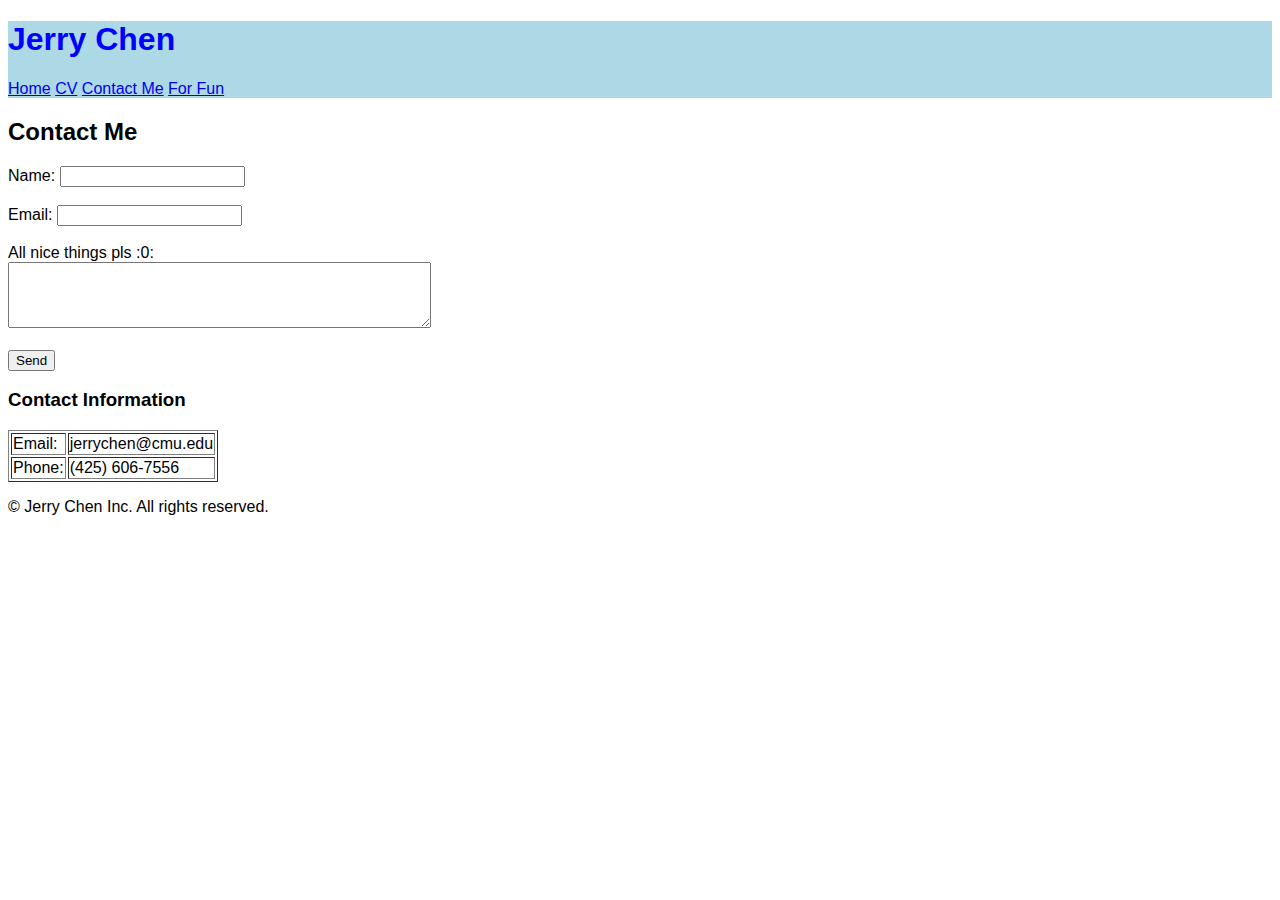
==== views/contact.html @ c46a96bd "Add initial files for Lab 2" ====
<!DOCTYPE html>
<html lang="en">
<head>
    <meta charset="UTF-8">
    <meta name="viewport" content="width=device-width, initial-scale=1.0">
    <meta name="author" content="Jerry Chen">
    <meta name="keywords" content="Carnegie Mellon University, Information Systems">
    <meta name="description" content="Jerry Chen professional website">
    <title>Jerry Chen - Contact</title>
</head>
<body style="font-family: Arial">
    <header style="color:blue; background:lightblue">
        <h1>Jerry Chen</h1>
    <nav>
        <a href="../index.html">Home</a>
        <a href="cv.html">CV</a>
        <a href="contact.html">Contact Me</a>
        <a href="fun.html">For Fun</a>
    </nav>
        
    </header>

    <div class="main">
        <h2>Contact Me</h2>
        <form action="mailto:jerrychen@cmu.edu" method="post">
            <label for="name">Name:</label>
            <input type="text" id="name" name="name" required><br><br>
            
            <label for="email">Email:</label>
            <input type="email" id="email" name="email" required><br><br>
            
            <label for="comment">All nice things pls :0:</label><br>
            <textarea id="comment" name="comment" required rows="4" cols="50"></textarea><br><br>
            
            <input type="submit" value="Send">
        </form>

        <h3>Contact Information</h3>
        <table border="1">
            <tr>
                <td>Email:</td>
                <td>jerrychen@cmu.edu</td>
            </tr>
            <tr>
                <td>Phone:</td>
                <td>(425) 606-7556</td>
            </tr>
        </table>
    </div>

    <footer>
        <p>&copy; Jerry Chen Inc. All rights reserved.</p>
    </footer>
</body>
</html>
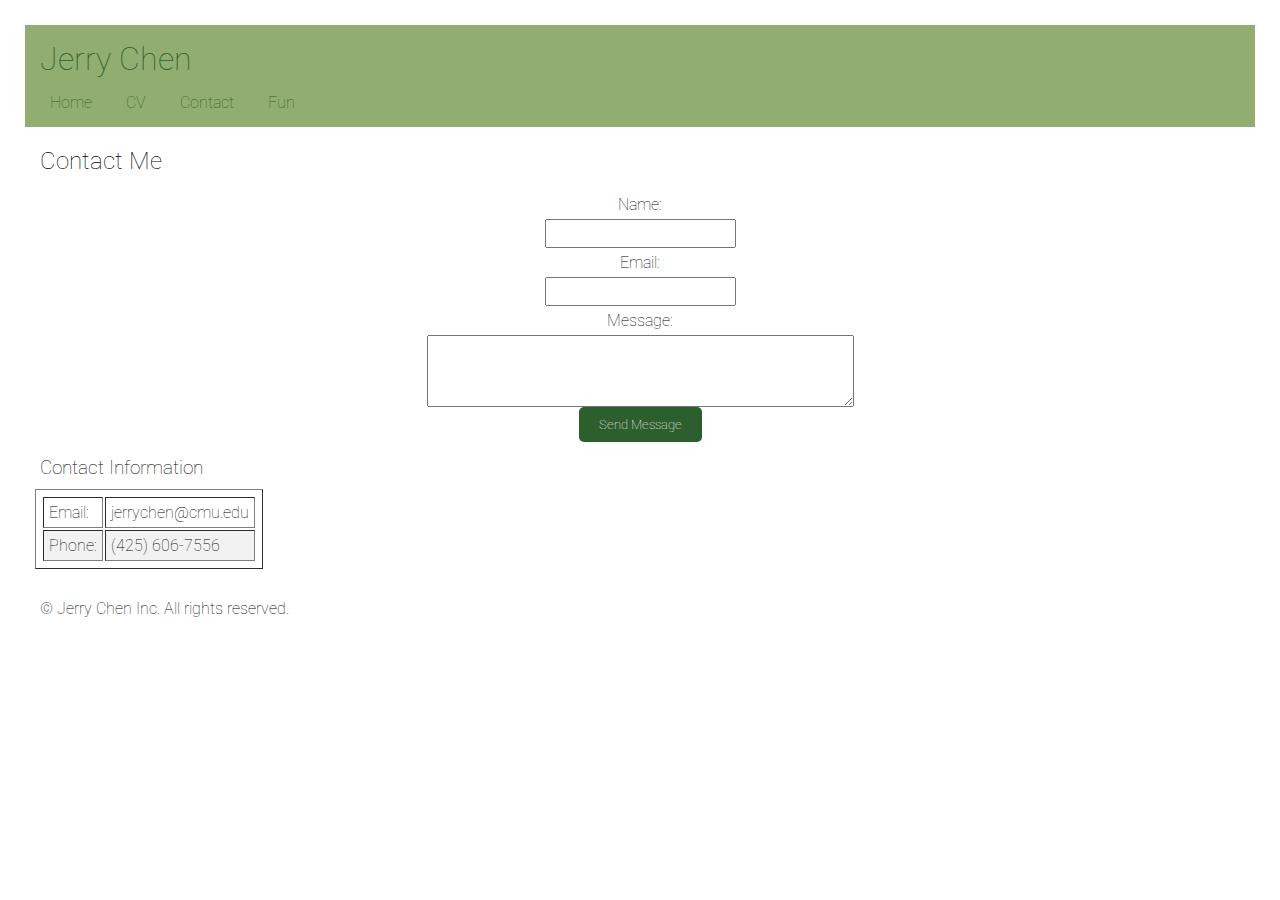
==== commit 9337ce0e: "Updated index.html and views pages" ====
--- a/views/contact.html
+++ b/views/contact.html
@@ -7,32 +7,33 @@
     <meta name="keywords" content="Carnegie Mellon University, Information Systems">
     <meta name="description" content="Jerry Chen professional website">
     <title>Jerry Chen - Contact</title>
+    <link rel="stylesheet" href="https://fonts.googleapis.com/css2?family=Roboto:wght@100&display=swap">
+    <link rel="stylesheet" href="../static/style.css">
 </head>
-<body style="font-family: Arial">
-    <header style="color:blue; background:lightblue">
-        <h1>Jerry Chen</h1>
-    <nav>
-        <a href="../index.html">Home</a>
-        <a href="cv.html">CV</a>
-        <a href="contact.html">Contact Me</a>
-        <a href="fun.html">For Fun</a>
-    </nav>
-        
+<body>
+    <header>
+        <h1 id="webname">Jerry Chen</h1>
+        <nav>
+            <a href="../index.html">Home</a>
+            <a href="cv.html">CV</a>
+            <a href="contact.html">Contact</a>
+            <a href="fun.html">Fun</a>
+        </nav>
     </header>
 
     <div class="main">
         <h2>Contact Me</h2>
         <form action="mailto:jerrychen@cmu.edu" method="post">
             <label for="name">Name:</label>
-            <input type="text" id="name" name="name" required><br><br>
+            <input type="text" id="name" name="name" required>
             
             <label for="email">Email:</label>
-            <input type="email" id="email" name="email" required><br><br>
+            <input type="email" id="email" name="email" required>
             
-            <label for="comment">All nice things pls :0:</label><br>
-            <textarea id="comment" name="comment" required rows="4" cols="50"></textarea><br><br>
+            <label for="comment">Message:</label>
+            <textarea id="comment" name="comment" required rows="4" cols="50"></textarea>
             
-            <input type="submit" value="Send">
+            <input type="submit" value="Send Message">
         </form>
 
         <h3>Contact Information</h3>
--- a/static/style.css
+++ b/static/style.css
@@ -0,0 +1,53 @@
+* {
+    font-family: 'Roboto', Arial, sans-serif;
+    padding: 5px;
+    margin: 5px;
+    font-optical-sizing: auto;
+    font-weight: 100;
+    font-style: normal;
+}
+
+header {
+    color: #2c5f2d;
+    background-color: #92ad70;
+}
+
+#webname {
+    color: #2c5f2d;
+    background-color: #92ad70;
+}
+
+nav a {
+    text-decoration: none;
+    color: #2c5f2d;
+    margin-right: 15px;
+}
+
+table {
+    width: fit-content;
+}
+
+th {
+    padding: 12px 0;
+    background-color: #2c5f2d;
+    color: white;
+}
+
+tr:nth-child(even) {
+    background-color: #f2f2f2;
+}
+
+form * {
+    display: block;
+    margin: auto;
+    text-align: center;
+}
+
+input[type="submit"] {
+    background-color: #2c5f2d;
+    color: white;
+    border: none;
+    border-radius: 5px;
+    padding: 10px 20px;
+    cursor: pointer;
+}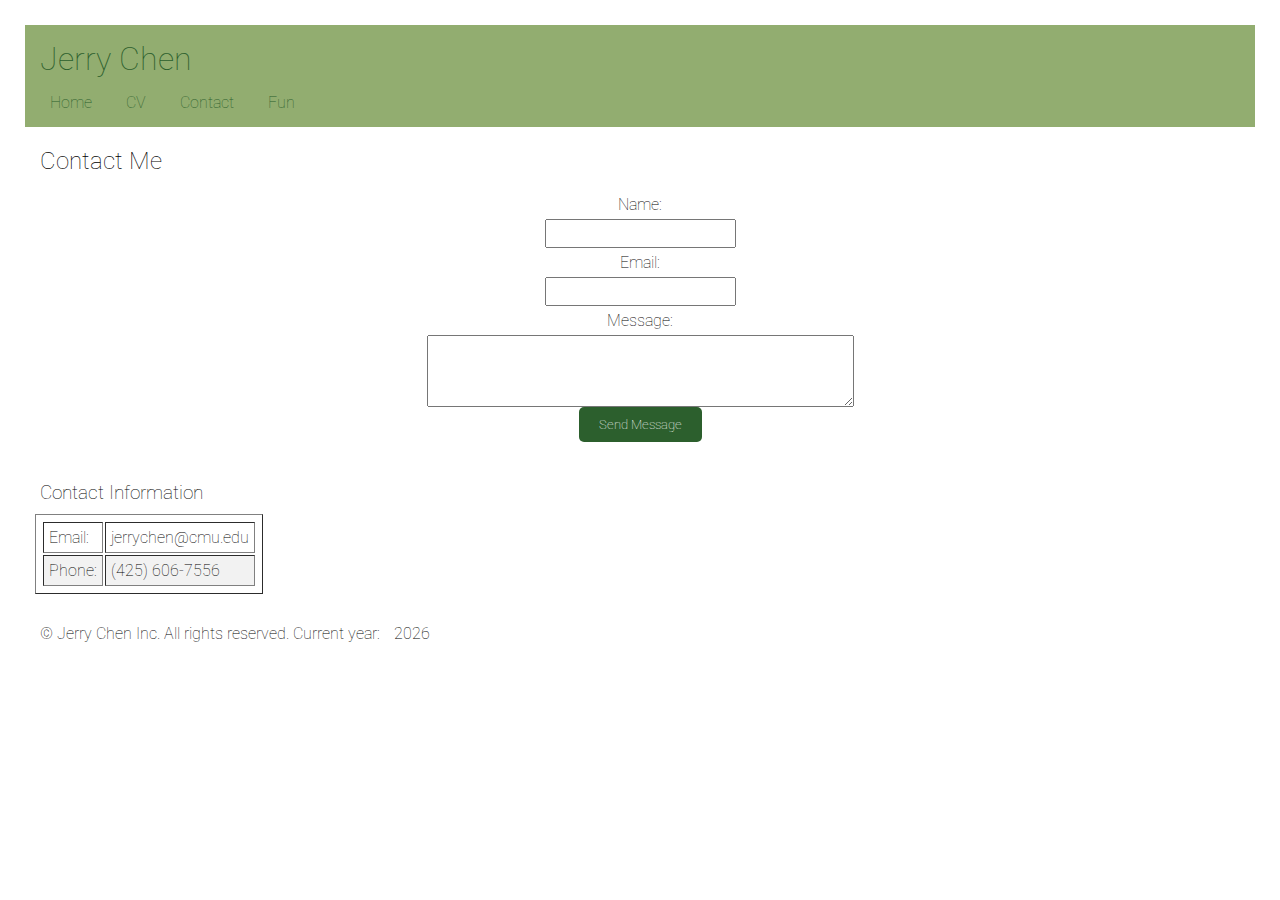
==== commit df57f051: "added all of  Lab 3 features: dynamic year, interactive buttons, form validation, and jQuery toggle" ====
--- a/views/contact.html
+++ b/views/contact.html
@@ -9,8 +9,10 @@
     <title>Jerry Chen - Contact</title>
     <link rel="stylesheet" href="https://fonts.googleapis.com/css2?family=Roboto:wght@100&display=swap">
     <link rel="stylesheet" href="../static/style.css">
+    <script src="../static/script.js" defer></script>
+
 </head>
-<body>
+<body onload="addYear()"> 
     <header>
         <h1 id="webname">Jerry Chen</h1>
         <nav>
@@ -35,6 +37,10 @@
             
             <input type="submit" value="Send Message">
         </form>
+        <form id="contactForm" onsubmit="return validateForm()">
+            <!-- existing form elements -->
+            <div id="errorMsg" class="error-message"></div>
+        </form>
 
         <h3>Contact Information</h3>
         <table border="1">
@@ -50,7 +56,7 @@
     </div>
 
     <footer>
-        <p>&copy; Jerry Chen Inc. All rights reserved.</p>
+        <p>&copy; Jerry Chen Inc. All rights reserved. Current year: <span id="copyYear"></span></p>
     </footer>
-</body>
+</body> 
 </html>--- a/static/style.css
+++ b/static/style.css
@@ -50,4 +50,34 @@
     border-radius: 5px;
     padding: 10px 20px;
     cursor: pointer;
+
+.hidden-list {
+    display: none;
+}
+
+#showListBtn {
+    background-color: #2c5f2d;
+    color: white;
+    padding: 10px 20px;
+    border: none;
+    border-radius: 5px;
+    cursor: pointer;
+    margin-bottom: 15px;
+}
+
+#showListBtn:hover {
+    background-color: #1e401f;
+}
+.extended-bio {
+    display: none;
+}
+
+#readToggle {
+    background-color: #2c5f2d;
+    color: white;
+    border: none;
+    padding: 5px 15px;
+    cursor: pointer;
+    margin-top: 10px;
+}
 }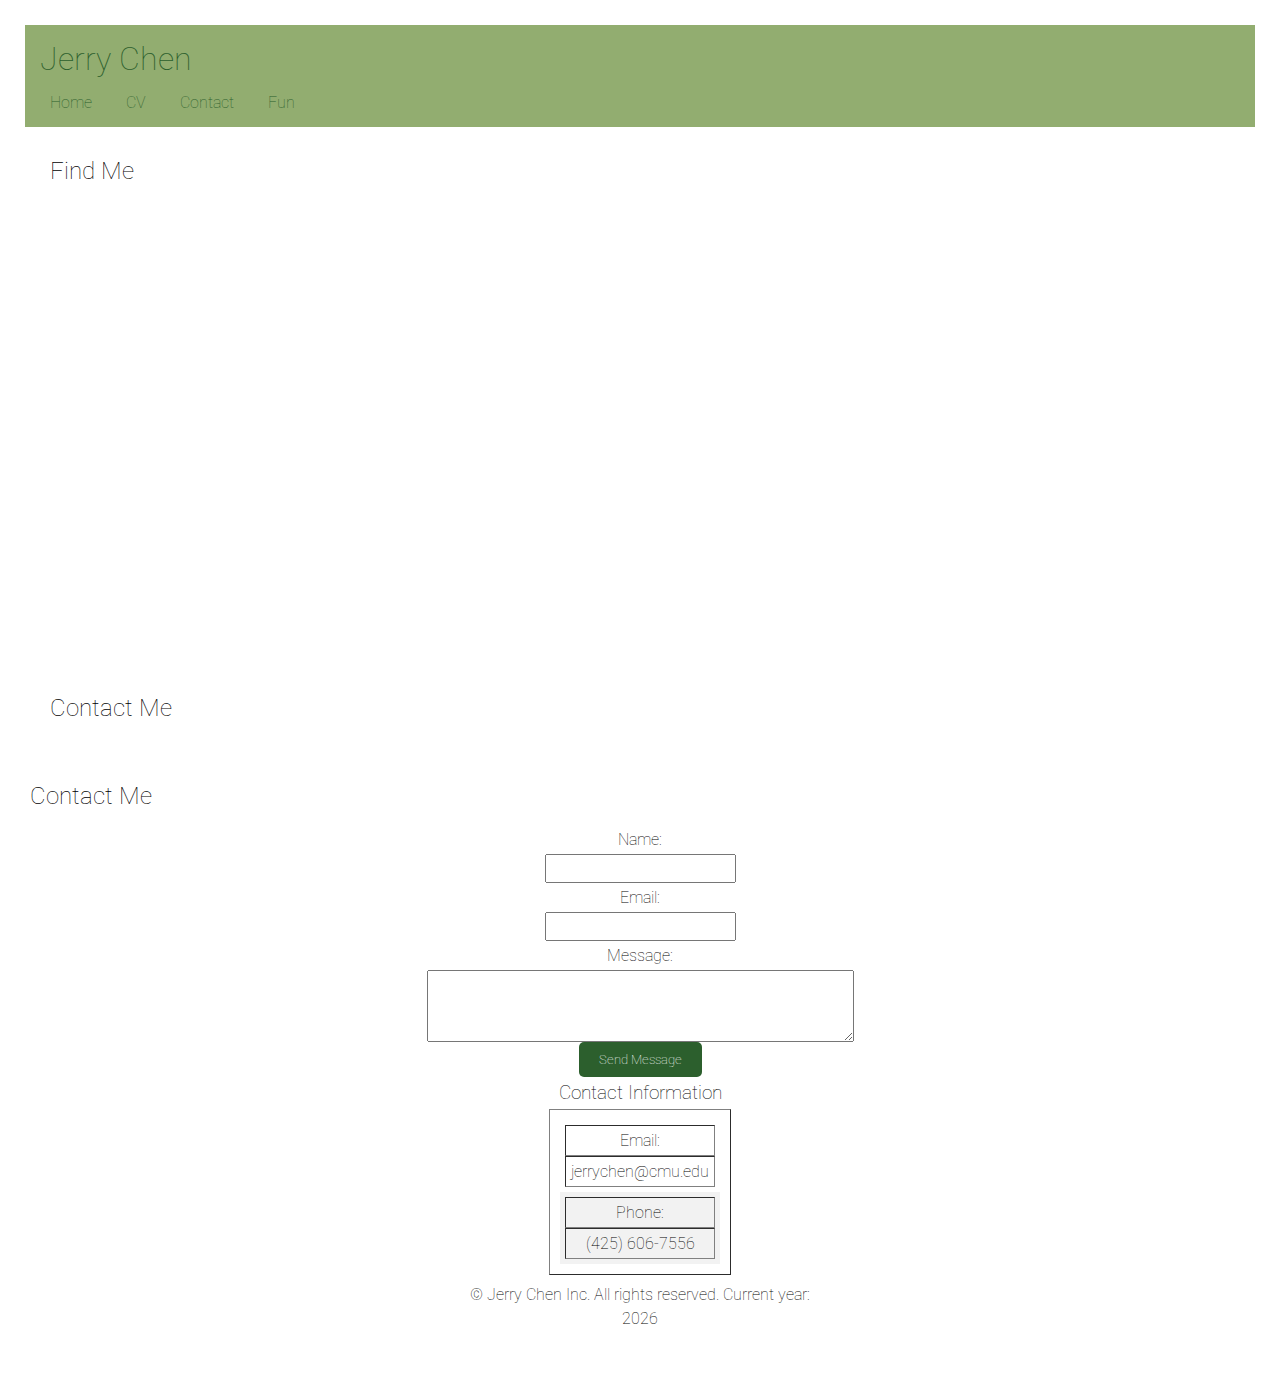
==== commit 243d1428: "added lab 5 files" ====
--- a/views/contact.html
+++ b/views/contact.html
@@ -23,7 +23,20 @@
         </nav>
     </header>
 
-    <div class="main">
+    <div class="mainLayout">
+        <div class="item1">
+            <h2>Find Me</h2>
+            <iframe src="https://www.google.com/maps/embed?pb=!1m18!1m12!1m3!1d3036.299758623926!2d-79.94287268460342!3d40.44351197936189!2m3!1f0!2f0!3f0!3m2!1i1024!2i768!4f13.1!3m3!1m2!1s0x8834f22a49d5f915%3A0x4a9d161d5e5a4a0!2sCarnegie%20Mellon%20University!5e0!3m2!1sen!2sus!4v1629999999999!5m2!1sen!2sus" 
+                    width="600" height="450" style="border:0;" allowfullscreen></iframe>
+        </div>
+        <div class="item2">
+            <h2>Contact Me</h2>
+            <form id="contactForm" onsubmit="return validateForm()">
+                <!-- Keep form elements -->
+                <div id="errorMsg" class="error-message"></div>
+            </form>
+        </div>
+    </div>
         <h2>Contact Me</h2>
         <form action="mailto:jerrychen@cmu.edu" method="post">
             <label for="name">Name:</label>
@@ -36,12 +49,9 @@
             <textarea id="comment" name="comment" required rows="4" cols="50"></textarea>
             
             <input type="submit" value="Send Message">
-        </form>
-        <form id="contactForm" onsubmit="return validateForm()">
-            <!-- existing form elements -->
-            <div id="errorMsg" class="error-message"></div>
-        </form>
-
+            <div id="validationMessage" style="display: none; color: red; margin-top: 10px;">
+                Please fill out all fields so I can get back to you!
+            </div>
         <h3>Contact Information</h3>
         <table border="1">
             <tr>
--- a/static/style.css
+++ b/static/style.css
@@ -52,9 +52,8 @@
     cursor: pointer;
 
 .hidden-list {
-    display: none;
+    display: none; 
 }
-
 #showListBtn {
     background-color: #2c5f2d;
     color: white;
@@ -80,4 +79,44 @@
     cursor: pointer;
     margin-top: 10px;
 }
+.mainLayout {
+    display: flex;
+    flex-wrap: wrap;
+    gap: 2rem;
+    padding: 20px;
+    justify-content: center; 
+    align-items: flex-start; 
+}
+
+.item1, .item2, .item3, .item4 {
+    flex: 1 1 400px; 
+    min-width: 300px; 
+}
+.advice-container {
+    border-radius: 10%; 
+    box-shadow: 0 2px 8px rgba(0,0,0,0.2); 
+    display: inline-block;
+  }
+    .advice-btn {
+    background-color: #2c5f2d;
+    color: white;
+    border: none;
+    border-radius: 5px;
+    padding: 10px 20px;
+    cursor: pointer;
+  }
+iframe {
+    width: 100%;
+    border-radius: 8px;
+}
+.funIMG {
+    border-radius: 100%;
+    border: 3px solid #2c5f2d;
+  }
+  .address-block {
+    margin-top: 20px;
+    padding: 15px;
+    background: #f8f9fa;
+    border-radius: 8px;
+}
 }